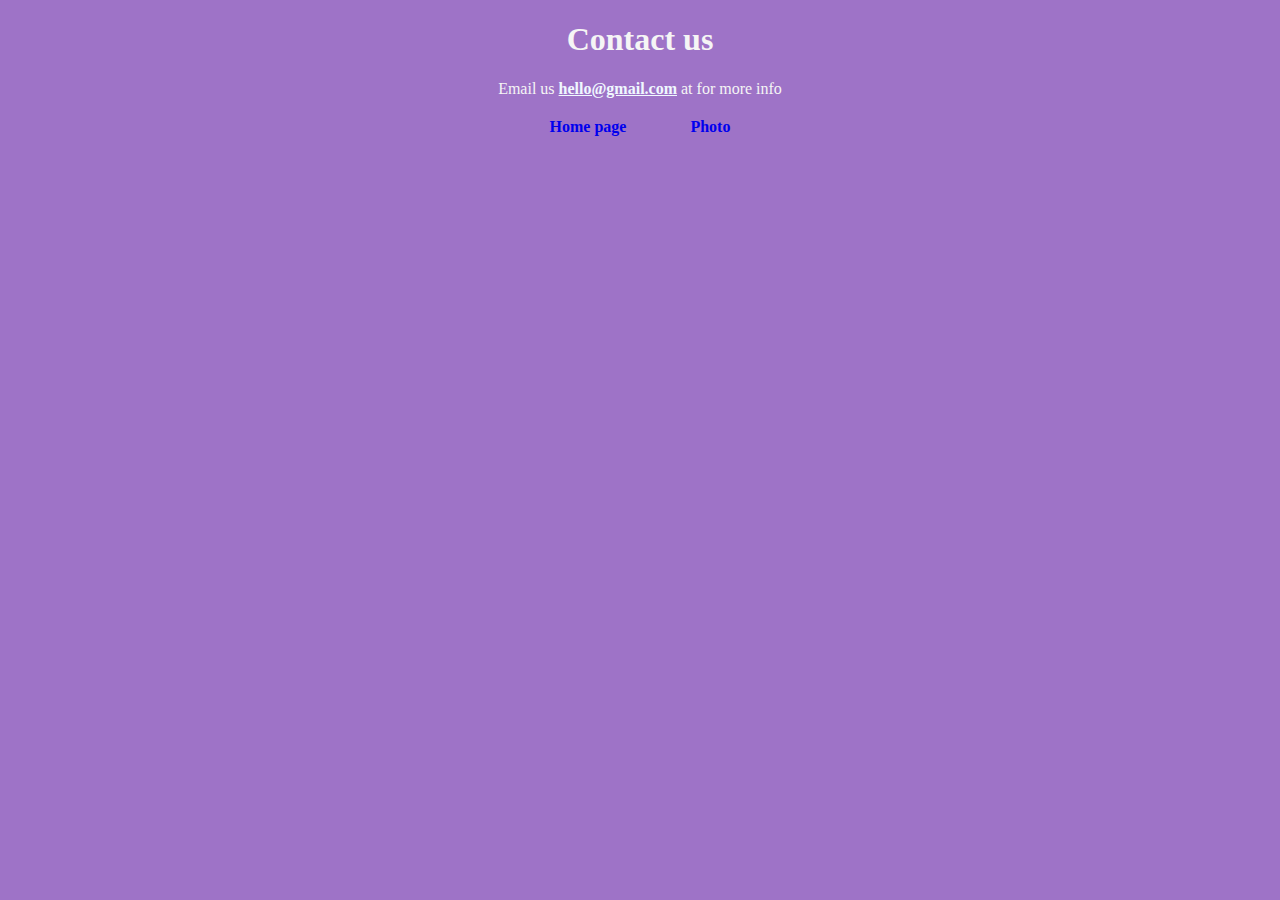
==== contact-us.html @ 5ac91625 "Created file structure" ====
<!DOCTYPE html>
<html lang="en">

<head>
    <meta charset="UTF-8">
    <meta http-equiv="X-UA-Compatible" content="IE=edge">
    <meta name="viewport" content="width=device-width, initial-scale=1.0">
    <link rel="stylesheet" href="/style.css">
    <title>Document</title>
</head>

<body>
    <div class="container">
        <h1>
            Contact us
        </h1>
        <p>
            Email us <a style="margin: 0; color: aliceblue; text-decoration: underline;"href="mailto:hello@gmail.com">hello@gmail.com</a> at  for more info
        </p> 

        <div class="a" >
            <a href="/" target="_blank">Home page</a>
            <a href="/photo.html" target="_blank">Photo</a>
            
        </div>
    </div>
    
</body>
</html>
---- style.css ----
body{
    text-align: center;
    max-width: 800px;
    margin: 10px auto;
    background-color: rgb(158, 115, 199);
    color: whitesmoke;
}
a {
    margin: 30px;
    text-decoration: none;
    font-weight: 600;         
}
 p{
    max-width: 500px;
    margin: 10px auto;
 }
 .a{
    margin: 20px;    
 }
 
 img{
    width: 300px;
    border-radius: 10px;
 }
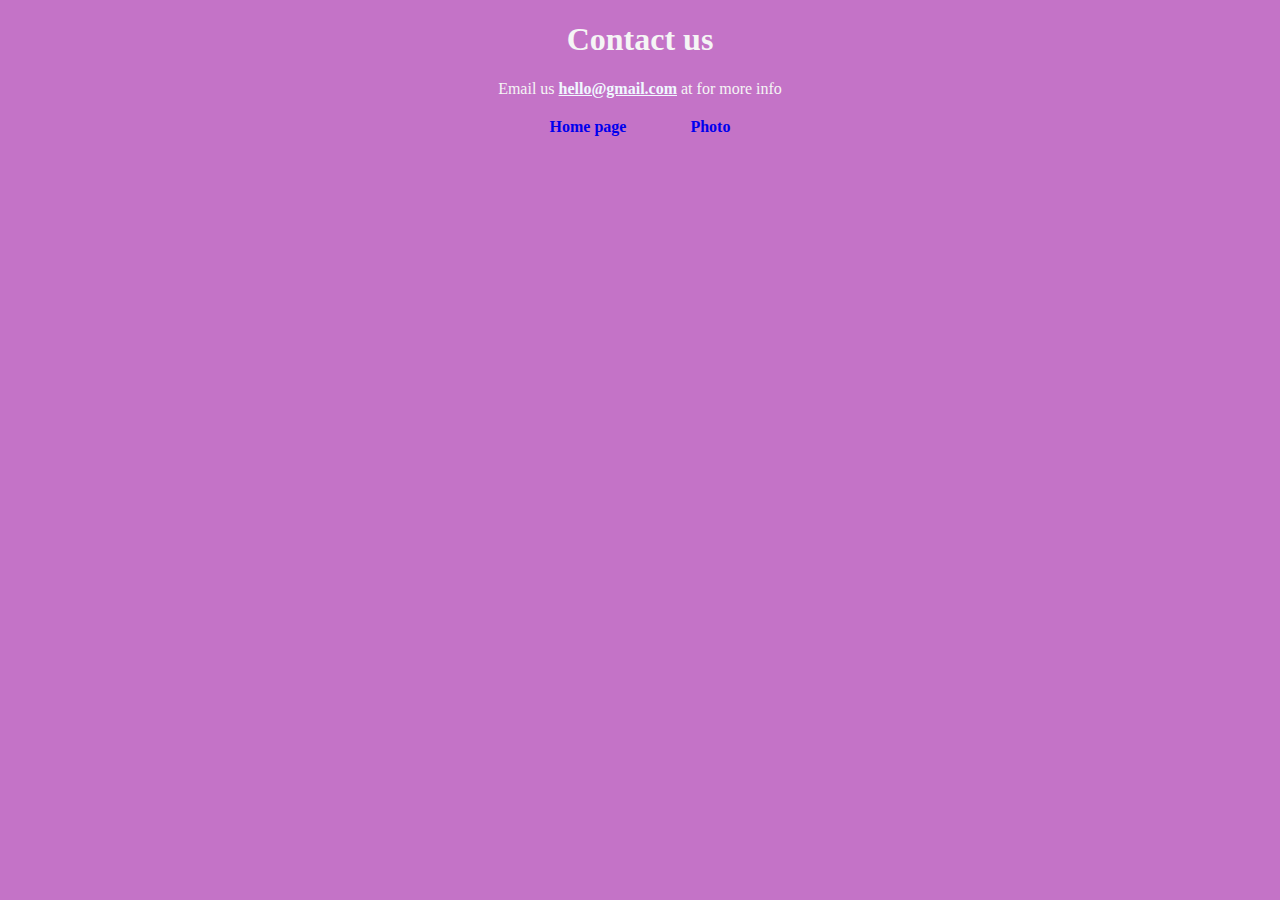
==== commit c517adba: "delete target="_blank"" ====
--- a/contact-us.html
+++ b/contact-us.html
@@ -19,8 +19,8 @@
         </p> 
 
         <div class="a" >
-            <a href="/" target="_blank">Home page</a>
-            <a href="/photo.html" target="_blank">Photo</a>
+            <a href="/" >Home page</a>
+            <a href="/photo.html" >Photo</a>
             
         </div>
     </div>
--- a/style.css
+++ b/style.css
@@ -2,7 +2,7 @@
     text-align: center;
     max-width: 800px;
     margin: 10px auto;
-    background-color: rgb(158, 115, 199);
+    background-color: rgb(196, 115, 199);
     color: whitesmoke;
 }
 a {
